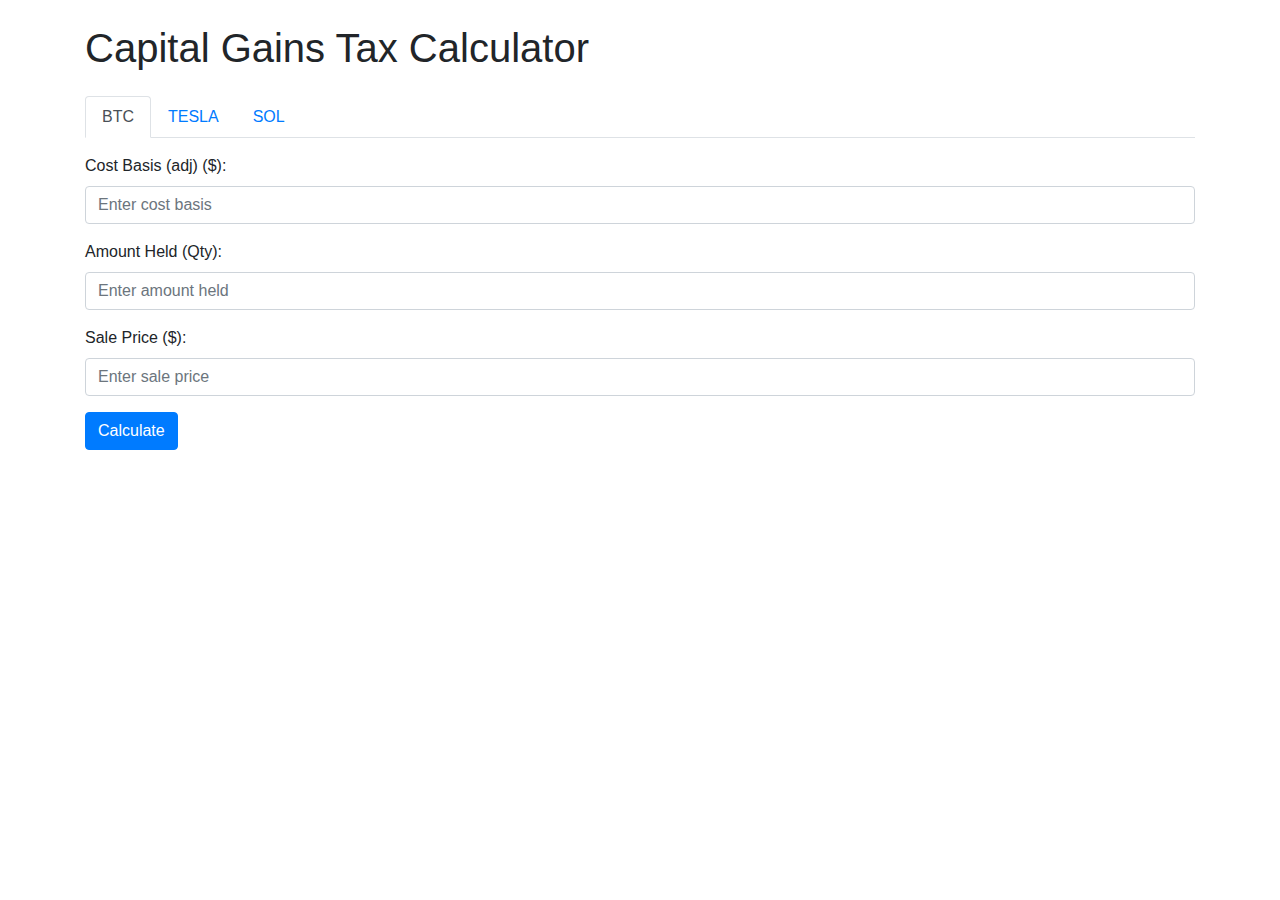
==== templates/index.html @ 495753e7 "Initial commit of Tax Calculator project" ====
<!DOCTYPE html>
<html>
<head>
    <meta charset="utf-8">
    <title>Capital Gains Tax Calculator</title>
    <!-- Bootstrap CSS for styling -->
    <link rel="stylesheet" href="https://stackpath.bootstrapcdn.com/bootstrap/4.5.2/css/bootstrap.min.css">
    <!-- Optional: your custom CSS -->
    <link rel="stylesheet" href="{{ url_for('static', filename='css/styles.css') }}">
</head>
<body>
    <div class="container">
        <h1 class="my-4">Capital Gains Tax Calculator</h1>
        <!-- Tabs for assets -->
        <ul class="nav nav-tabs" id="assetTabs" role="tablist">
          <li class="nav-item">
            <a class="nav-link active" id="btc-tab" data-toggle="tab" href="#btc" role="tab" aria-controls="btc" aria-selected="true">BTC</a>
          </li>
          <li class="nav-item">
            <a class="nav-link" id="tsla-tab" data-toggle="tab" href="#tsla" role="tab" aria-controls="tsla" aria-selected="false">TESLA</a>
          </li>
          <li class="nav-item">
            <a class="nav-link" id="sol-tab" data-toggle="tab" href="#sol" role="tab" aria-controls="sol" aria-selected="false">SOL</a>
          </li>
        </ul>
        <div class="tab-content" id="assetTabsContent">
          <!-- BTC Tab -->
          <div class="tab-pane fade show active" id="btc" role="tabpanel" aria-labelledby="btc-tab">
            <form id="form-btc" class="mt-3">
              <div class="form-group">
                <label for="costBasis-btc">Cost Basis (adj) ($):</label>
                <input type="number" class="form-control" id="costBasis-btc" placeholder="Enter cost basis">
              </div>
              <div class="form-group">
                <label for="amountHeld-btc">Amount Held (Qty):</label>
                <input type="number" class="form-control" id="amountHeld-btc" placeholder="Enter amount held">
              </div>
              <div class="form-group">
                <label for="salePrice-btc">Sale Price ($):</label>
                <input type="number" class="form-control" id="salePrice-btc" placeholder="Enter sale price">
              </div>
              <button type="button" class="btn btn-primary" onclick="calculate('btc')">Calculate</button>
            </form>
            <div id="result-btc" class="mt-3"></div>
          </div>
          <!-- TESLA Tab -->
          <div class="tab-pane fade" id="tsla" role="tabpanel" aria-labelledby="tsla-tab">
            <form id="form-tsla" class="mt-3">
              <div class="form-group">
                <label for="costBasis-tsla">Cost Basis (adj) ($):</label>
                <input type="number" class="form-control" id="costBasis-tsla" placeholder="Enter cost basis">
              </div>
              <div class="form-group">
                <label for="amountHeld-tsla">Amount Held (Qty):</label>
                <input type="number" class="form-control" id="amountHeld-tsla" placeholder="Enter amount held">
              </div>
              <div class="form-group">
                <label for="salePrice-tsla">Sale Price ($):</label>
                <input type="number" class="form-control" id="salePrice-tsla" placeholder="Enter sale price">
              </div>
              <button type="button" class="btn btn-primary" onclick="calculate('tsla')">Calculate</button>
            </form>
            <div id="result-tsla" class="mt-3"></div>
          </div>
          <!-- SOL Tab -->
          <div class="tab-pane fade" id="sol" role="tabpanel" aria-labelledby="sol-tab">
            <form id="form-sol" class="mt-3">
              <div class="form-group">
                <label for="costBasis-sol">Cost Basis (adj) ($):</label>
                <input type="number" class="form-control" id="costBasis-sol" placeholder="Enter cost basis">
              </div>
              <div class="form-group">
                <label for="amountHeld-sol">Amount Held (Qty):</label>
                <input type="number" class="form-control" id="amountHeld-sol" placeholder="Enter amount held">
              </div>
              <div class="form-group">
                <label for="salePrice-sol">Sale Price ($):</label>
                <input type="number" class="form-control" id="salePrice-sol" placeholder="Enter sale price">
              </div>
              <button type="button" class="btn btn-primary" onclick="calculate('sol')">Calculate</button>
            </form>
            <div id="result-sol" class="mt-3"></div>
          </div>
        </div>
    </div>
    
    <!-- Bootstrap JS and dependencies -->
    <script src="https://code.jquery.com/jquery-3.5.1.slim.min.js"></script>
    <script src="https://cdn.jsdelivr.net/npm/popper.js@1.16.1/dist/umd/popper.min.js"></script>
    <script src="https://stackpath.bootstrapcdn.com/bootstrap/4.5.2/js/bootstrap.min.js"></script>
    <!-- Inline JS for demonstration; you could also move this to static/js/script.js -->
    <script>
      function calculate(asset) {
        // Get values from the form fields based on asset (btc, tsla, sol)
        const costBasis = document.getElementById(`costBasis-${asset}`).value;
        const amountHeld = document.getElementById(`amountHeld-${asset}`).value;
        const salePrice = document.getElementById(`salePrice-${asset}`).value;
        
        // Prepare the data payload for the Python backend
        const payload = {
          asset: asset,
          costBasis: costBasis,
          amountHeld: amountHeld,
          salePrice: salePrice
        };
        
        // Call the Flask endpoint with fetch (adjust URL if needed)
        fetch('/calculate', {
          method: 'POST',
          headers: { 'Content-Type': 'application/json' },
          body: JSON.stringify(payload)
        })
        .then(response => response.json())
        .then(data => {
          const resultDiv = document.getElementById(`result-${asset}`);
          resultDiv.innerHTML = `
            <h4>Short-Term Gains</h4>
            <p>Tax Rate: ${data.shortTerm.taxRate}%</p>
            <p>Net Gains: $${data.shortTerm.netGains.toFixed(2)}</p>
            <p>Tax Owed: $${data.shortTerm.taxOwed.toFixed(2)}</p>
            <p>Net Proceeds: $${data.shortTerm.netProceeds.toFixed(2)}</p>
            <hr>
            <h4>Long-Term Gains</h4>
            <p>Tax Rate: ${data.longTerm.taxRate}%</p>
            <p>Net Gains: $${data.longTerm.netGains.toFixed(2)}</p>
            <p>Tax Owed: $${data.longTerm.taxOwed.toFixed(2)}</p>
            <p>Net Proceeds: $${data.longTerm.netProceeds.toFixed(2)}</p>
          `;
        })
        .catch(error => console.error('Error:', error));
      }
    </script>
</body>
</html>
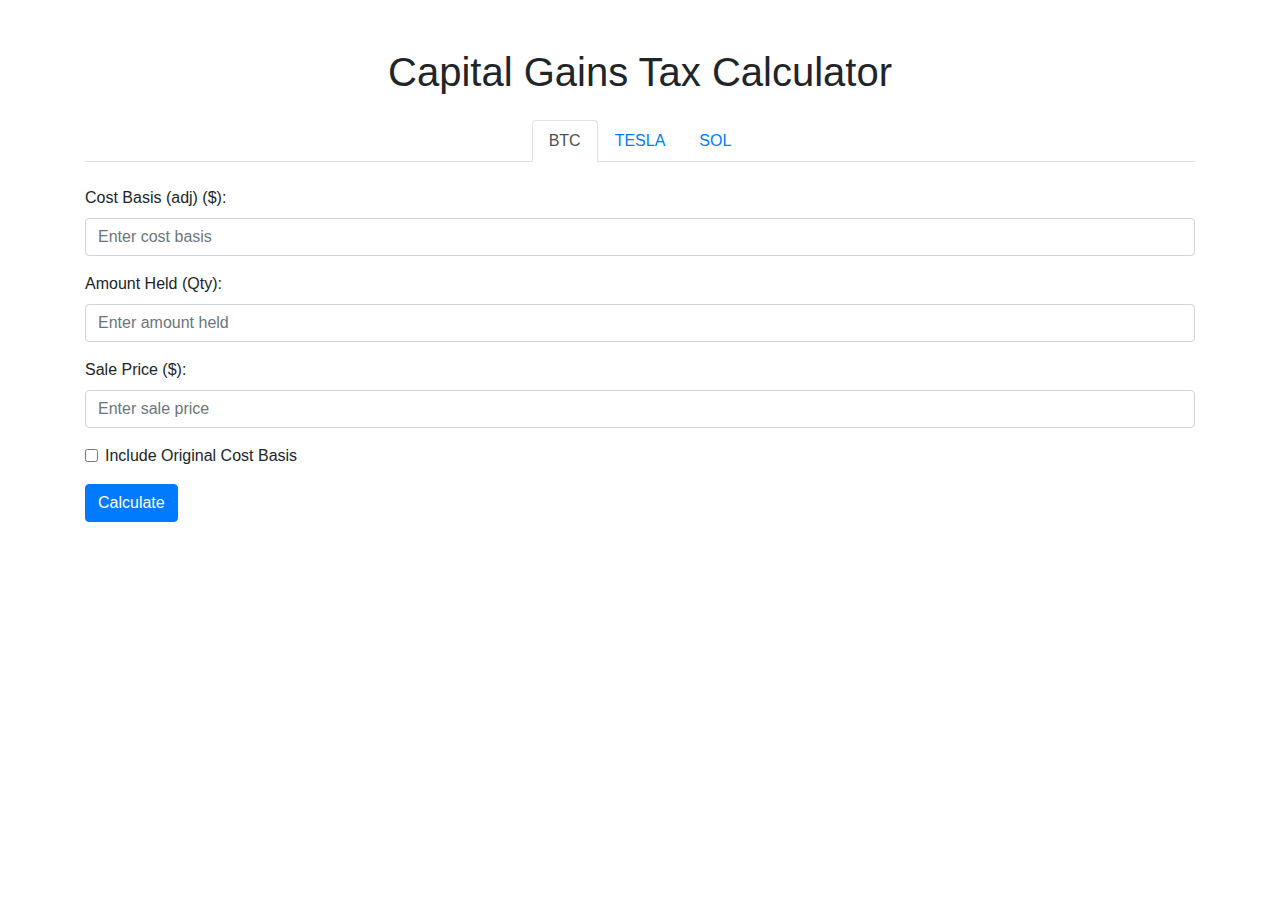
==== commit 1fd2fce7: "Update design to Robinhood-inspired style with new layout and CSS adjustments" ====
--- a/templates/index.html
+++ b/templates/index.html
@@ -5,14 +5,14 @@
     <title>Capital Gains Tax Calculator</title>
     <!-- Bootstrap CSS for styling -->
     <link rel="stylesheet" href="https://stackpath.bootstrapcdn.com/bootstrap/4.5.2/css/bootstrap.min.css">
-    <!-- Optional: your custom CSS -->
+    <!-- Custom CSS for Robinhood-inspired design -->
     <link rel="stylesheet" href="{{ url_for('static', filename='css/styles.css') }}">
 </head>
 <body>
-    <div class="container">
-        <h1 class="my-4">Capital Gains Tax Calculator</h1>
+    <div class="container my-5">
+        <h1 class="text-center mb-4">Capital Gains Tax Calculator</h1>
         <!-- Tabs for assets -->
-        <ul class="nav nav-tabs" id="assetTabs" role="tablist">
+        <ul class="nav nav-tabs justify-content-center mb-4" id="assetTabs" role="tablist">
           <li class="nav-item">
             <a class="nav-link active" id="btc-tab" data-toggle="tab" href="#btc" role="tab" aria-controls="btc" aria-selected="true">BTC</a>
           </li>
@@ -39,9 +39,13 @@
                 <label for="salePrice-btc">Sale Price ($):</label>
                 <input type="number" class="form-control" id="salePrice-btc" placeholder="Enter sale price">
               </div>
-              <button type="button" class="btn btn-primary" onclick="calculate('btc')">Calculate</button>
+              <div class="form-check">
+                <input type="checkbox" class="form-check-input" id="includeCostBasis-btc">
+                <label class="form-check-label" for="includeCostBasis-btc">Include Original Cost Basis</label>
+              </div>
+              <button type="button" class="btn btn-primary mt-3" onclick="calculate('btc')">Calculate</button>
             </form>
-            <div id="result-btc" class="mt-3"></div>
+            <div id="result-btc" class="mt-4"></div>
           </div>
           <!-- TESLA Tab -->
           <div class="tab-pane fade" id="tsla" role="tabpanel" aria-labelledby="tsla-tab">
@@ -58,9 +62,13 @@
                 <label for="salePrice-tsla">Sale Price ($):</label>
                 <input type="number" class="form-control" id="salePrice-tsla" placeholder="Enter sale price">
               </div>
-              <button type="button" class="btn btn-primary" onclick="calculate('tsla')">Calculate</button>
+              <div class="form-check">
+                <input type="checkbox" class="form-check-input" id="includeCostBasis-tsla">
+                <label class="form-check-label" for="includeCostBasis-tsla">Include Original Cost Basis</label>
+              </div>
+              <button type="button" class="btn btn-primary mt-3" onclick="calculate('tsla')">Calculate</button>
             </form>
-            <div id="result-tsla" class="mt-3"></div>
+            <div id="result-tsla" class="mt-4"></div>
           </div>
           <!-- SOL Tab -->
           <div class="tab-pane fade" id="sol" role="tabpanel" aria-labelledby="sol-tab">
@@ -77,9 +85,13 @@
                 <label for="salePrice-sol">Sale Price ($):</label>
                 <input type="number" class="form-control" id="salePrice-sol" placeholder="Enter sale price">
               </div>
-              <button type="button" class="btn btn-primary" onclick="calculate('sol')">Calculate</button>
+              <div class="form-check">
+                <input type="checkbox" class="form-check-input" id="includeCostBasis-sol">
+                <label class="form-check-label" for="includeCostBasis-sol">Include Original Cost Basis</label>
+              </div>
+              <button type="button" class="btn btn-primary mt-3" onclick="calculate('sol')">Calculate</button>
             </form>
-            <div id="result-sol" class="mt-3"></div>
+            <div id="result-sol" class="mt-4"></div>
           </div>
         </div>
     </div>
@@ -88,23 +100,26 @@
     <script src="https://code.jquery.com/jquery-3.5.1.slim.min.js"></script>
     <script src="https://cdn.jsdelivr.net/npm/popper.js@1.16.1/dist/umd/popper.min.js"></script>
     <script src="https://stackpath.bootstrapcdn.com/bootstrap/4.5.2/js/bootstrap.min.js"></script>
-    <!-- Inline JS for demonstration; you could also move this to static/js/script.js -->
+    <!-- Inline JS for demonstration; you can also separate it into static/js/script.js -->
     <script>
       function calculate(asset) {
         // Get values from the form fields based on asset (btc, tsla, sol)
         const costBasis = document.getElementById(`costBasis-${asset}`).value;
         const amountHeld = document.getElementById(`amountHeld-${asset}`).value;
         const salePrice = document.getElementById(`salePrice-${asset}`).value;
+        // Get the state of the "Include Original Cost Basis" toggle
+        const includeCostBasis = document.getElementById(`includeCostBasis-${asset}`).checked;
         
         // Prepare the data payload for the Python backend
         const payload = {
           asset: asset,
           costBasis: costBasis,
           amountHeld: amountHeld,
-          salePrice: salePrice
+          salePrice: salePrice,
+          includeCostBasis: includeCostBasis
         };
         
-        // Call the Flask endpoint with fetch (adjust URL if needed)
+        // Call the Flask endpoint with fetch
         fetch('/calculate', {
           method: 'POST',
           headers: { 'Content-Type': 'application/json' },
@@ -125,6 +140,10 @@
             <p>Net Gains: $${data.longTerm.netGains.toFixed(2)}</p>
             <p>Tax Owed: $${data.longTerm.taxOwed.toFixed(2)}</p>
             <p>Net Proceeds: $${data.longTerm.netProceeds.toFixed(2)}</p>
+            <hr>
+            <h4>Break-Even Price</h4>
+            <p>$${data.breakEven.toFixed(2)}</p>
+            <p><small>Included Original Cost Basis: ${data.includeCostBasis}</small></p>
           `;
         })
         .catch(error => console.error('Error:', error));
